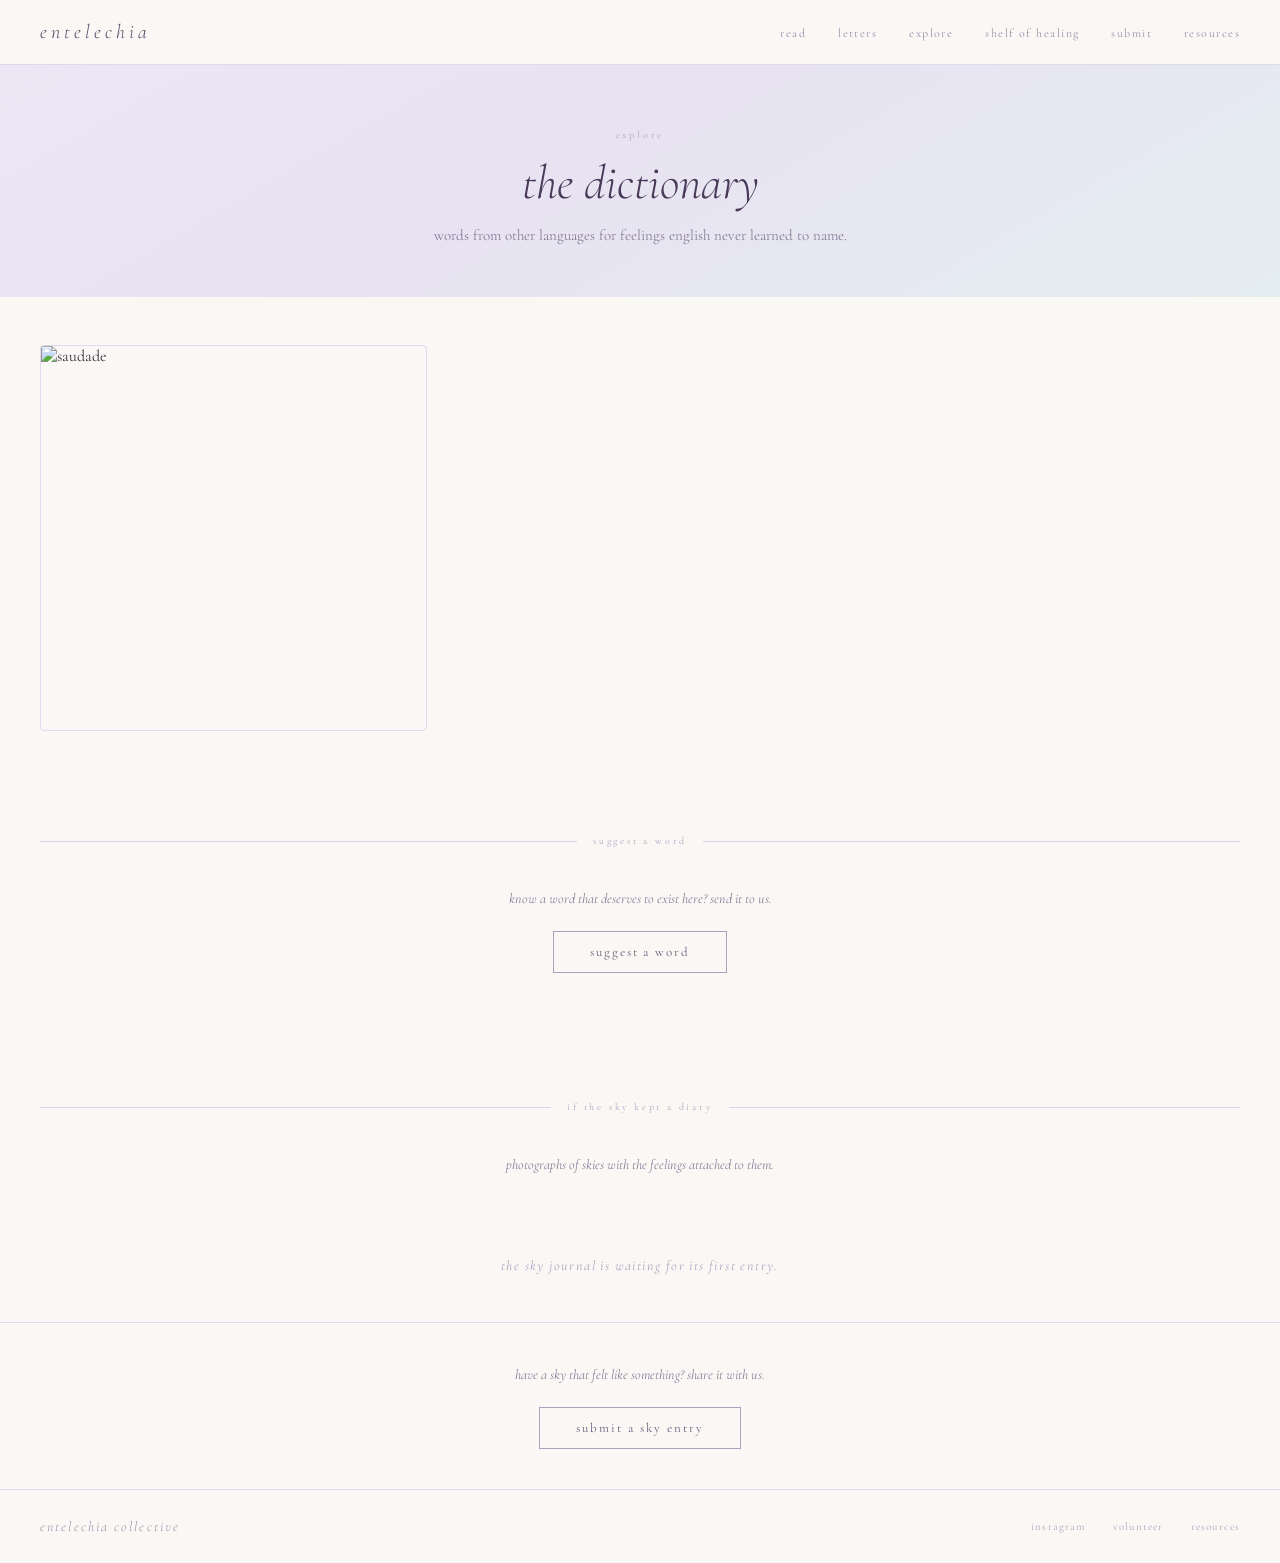
==== explore.html @ 5266344f "Create explore.html" ====
<!DOCTYPE html>
<html lang="en">
<head>
  <meta charset="UTF-8" />
  <meta name="viewport" content="width=device-width, initial-scale=1.0" />
  <title>explore — entelechia collective</title>
  <link rel="preconnect" href="https://fonts.googleapis.com" />
  <link rel="preconnect" href="https://fonts.gstatic.com" crossorigin />
  <link href="https://fonts.googleapis.com/css2?family=Cormorant+Garamond:ital,wght@0,300;0,400;0,500;1,300;1,400;1,500&display=swap" rel="stylesheet" />
  <link rel="stylesheet" href="style.css" />
</head>
<body>

  <!-- NAV -->
  <nav class="nav">
    <div class="nav-logo"><a href="index.html">entelechia</a></div>
    <ul class="nav-links">
      <li><a href="read.html">read</a></li>
      <li><a href="letters.html">letters</a></li>
      <li><a href="explore.html">explore</a></li>
      <li><a href="shelf.html">shelf of healing</a></li>
      <li><a href="#" onclick="openPopup('submitPopup'); return false;">submit</a></li>
      <li><a href="#" onclick="openPopup('resourcesPopup'); return false;">resources</a></li>
    </ul>
    <button class="nav-hamburger" onclick="toggleMobileNav()" aria-label="menu">&#9776;</button>
  </nav>

  <div class="mobile-nav" id="mobileNav">
    <a href="read.html">read</a>
    <a href="letters.html">letters</a>
    <a href="explore.html">explore</a>
    <a href="shelf.html">shelf of healing</a>
    <a href="#" onclick="openPopup('submitPopup'); closeMobileNav(); return false;">submit</a>
    <a href="#" onclick="openPopup('resourcesPopup'); closeMobileNav(); return false;">resources</a>
  </div>

  <!-- PAGE HERO -->
  <section class="page-hero">
    <p class="page-hero-tag">explore</p>
    <h1 class="page-hero-title">the dictionary</h1>
    <p class="page-hero-sub">words from other languages for feelings english never learned to name.</p>
  </section>

  <!-- DICTIONARY GRID -->
  <div class="dictionary-grid" id="dictionary-container">
    <!-- images go here — each one is a canva post you upload -->
    <p class="loading" style="grid-column: 1/-1;">gathering words...</p>
  </div>

  <!-- DIVIDER -->
  <div class="section-wrapper">
    <div class="divider">
      <div class="divider-line"></div>
      <span class="divider-text">suggest a word</span>
      <div class="divider-line"></div>
    </div>
    <div style="text-align:center; padding-bottom: 1rem;">
      <p style="font-size:14px; font-style:italic; color:#8a7a9a; line-height:1.7; margin-bottom:1.25rem;">know a word that deserves to exist here? send it to us.</p>
      <a href="https://forms.gle/kT5BNuXuu1HeDE636" target="_blank" class="btn-light">suggest a word</a>
    </div>
  </div>

  <!-- SKY JOURNAL -->
  <section id="sky">
    <div class="section-wrapper" style="padding-bottom: 0;">
      <div class="divider">
        <div class="divider-line"></div>
        <span class="divider-text">if the sky kept a diary</span>
        <div class="divider-line"></div>
      </div>
      <p style="text-align:center; font-size:14px; font-style:italic; color:#8a7a9a; line-height:1.7; padding-bottom:2rem;">photographs of skies with the feelings attached to them.</p>
    </div>
    <div class="sky-grid" id="sky-container">
      <p class="loading" style="grid-column:1/-1; padding: 3rem;">loading skies...</p>
    </div>
  </section>

  <!-- SUBMIT BAR -->
  <div class="page-submit-bar">
    <p>have a sky that felt like something? share it with us.</p>
    <a href="https://forms.gle/vqNj5omvocq6nReE7" target="_blank" class="btn-light">submit a sky entry</a>
  </div>

  <!-- FOOTER -->
  <footer class="footer">
    <div class="footer-logo">entelechia collective</div>
    <div class="footer-links">
      <a href="https://www.instagram.com/entelechiacollective/" target="_blank">instagram</a>
      <a href="#" onclick="openPopup('volunteerPopup'); return false;">volunteer</a>
      <a href="#" onclick="openPopup('resourcesPopup'); return false;">resources</a>
    </div>
  </footer>

  <!-- SUBMIT POPUP -->
  <div class="overlay" id="submitPopup" onclick="closeOnOverlay(event, 'submitPopup')">
    <div class="popup">
      <button class="popup-close" onclick="closePopup('submitPopup')">&#215;</button>
      <div class="popup-title">submit &#10022;</div>
      <p class="popup-sub">we welcome poetry, prose, art, photography, letters, and anything that carries weight or lightness.</p>
      <div class="popup-btns">
        <a href="https://forms.gle/kT5BNuXuu1HeDE636" target="_blank" class="popup-btn popup-btn-a">&#10022; general submissions</a>
        <a href="https://forms.gle/TYsuQbqLczdqz2hj6" target="_blank" class="popup-btn popup-btn-b">&#10022; unsent letters</a>
        <a href="https://forms.gle/vqNj5omvocq6nReE7" target="_blank" class="popup-btn popup-btn-c">&#10022; sky diary entry</a>
        <a href="https://forms.gle/kT5BNuXuu1HeDE636" target="_blank" class="popup-btn popup-btn-d">&#10022; book reviews</a>
      </div>
      <p class="popup-note">all submissions are anonymous-friendly. you choose how you want to be credited.</p>
    </div>
  </div>

  <!-- RESOURCES POPUP -->
  <div class="overlay" id="resourcesPopup" onclick="closeOnOverlay(event, 'resourcesPopup')">
    <div class="popup">
      <button class="popup-close" onclick="closePopup('resourcesPopup')">&#215;</button>
      <div class="popup-title">resources &#10022;</div>
      <div class="popup-section-label">crisis support</div>
      <div class="popup-resources">
        <p><strong>988 Lifeline (US):</strong> call or text 988</p>
        <p><strong>Crisis Text Line (US):</strong> text HOME to 741741</p>
        <p><strong>Samaritans (UK):</strong> 116 123</p>
        <p><strong>Lifeline (Australia):</strong> 13 11 14</p>
        <p><strong>iCall (South Asia):</strong> 9152987821</p>
      </div>
      <div class="popup-section-label">ongoing support</div>
      <div class="popup-resources">
        <p><strong>7 Cups:</strong> free emotional support — <a href="https://7cups.com" target="_blank">7cups.com</a></p>
        <p><strong>NAMI:</strong> mental health resources &amp; community — <a href="https://nami.org" target="_blank">nami.org</a></p>
      </div>
      <p class="popup-note">you are not alone. reaching out is brave.</p>
    </div>
  </div>

  <!-- VOLUNTEER POPUP -->
  <div class="overlay" id="volunteerPopup" onclick="closeOnOverlay(event, 'volunteerPopup')">
    <div class="popup">
      <button class="popup-close" onclick="closePopup('volunteerPopup')">&#215;</button>
      <div class="popup-title">volunteer &#10022;</div>
      <p class="popup-sub">we're looking for readers, writers, editors, and gentle souls who want to help hold this space.</p>
      <div class="popup-btns">
        <a href="https://forms.gle/FNsm19fzMGr7P7Ft5" target="_blank" class="popup-btn popup-btn-a">&#10022; apply to volunteer</a>
      </div>
      <p class="popup-note">all roles are remote and flexible. you just need a heart for this.</p>
    </div>
  </div>

  <script src="script.js"></script>
  <script>
    // DICTIONARY — add your uploaded image filenames here
    // each time you upload a new dictionary card image to images/dictionary/ in github
    // just add its filename to this list and it will appear on the page
    const dictionaryImages = [
      { file: 'saudade.png', word: 'saudade' },
      // add more like: { file: 'komorebi.png', word: 'komorebi' },
    ];

    function loadDictionary() {
      const container = document.getElementById('dictionary-container');
      if (dictionaryImages.length === 0) {
        container.innerHTML = '<p class="loading" style="grid-column:1/-1;">words are being gathered. check back soon.</p>';
        return;
      }
      container.innerHTML = dictionaryImages.map(item => `
        <div class="dict-card">
          <img src="images/dictionary/${item.file}" alt="${item.word}" loading="lazy" />
        </div>
      `).join('');
    }

    // SKY JOURNAL — add sky entries here manually when you receive and approve them
    // format: { file: 'filename.jpg', message: 'their message', author: 'name or anonymous' }
    const skyEntries = [
      // example: { file: 'sky1.jpg', message: 'it looked like forgiveness.', author: 'anonymous' },
    ];

    function loadSky() {
      const container = document.getElementById('sky-container');
      if (skyEntries.length === 0) {
        container.innerHTML = '<p class="loading" style="grid-column:1/-1; padding:3rem;">the sky journal is waiting for its first entry.</p>';
        return;
      }
      container.innerHTML = skyEntries.map(entry => `
        <div class="sky-entry">
          <img src="images/sky/${entry.file}" alt="sky" loading="lazy" />
          <div class="sky-entry-overlay">
            <p>${entry.message}</p>
            <span>— ${entry.author || 'anonymous'}</span>
          </div>
        </div>
      `).join('');
    }

    loadDictionary();
    loadSky();
  </script>
</body>
</html>
---- style.css ----
/* ============================================
   ENTELECHIA COLLECTIVE — style.css
   Palette: soft lavender, sage, dusty blue, warm cream
   Font: Cormorant Garamond
   ============================================ */

/* RESET */
*, *::before, *::after { box-sizing: border-box; margin: 0; padding: 0; }
html { scroll-behavior: smooth; }
body { font-family: 'Cormorant Garamond', serif; background: #faf8f5; color: #3d2b3d; }
a { text-decoration: none; color: inherit; }
ul { list-style: none; }
img { max-width: 100%; display: block; }

/* ============================================
   NAV
   ============================================ */
.nav {
  display: flex;
  justify-content: space-between;
  align-items: center;
  padding: 1.25rem 2.5rem;
  background: #faf8f5;
  border-bottom: 0.5px solid #e0d8ec;
  position: sticky;
  top: 0;
  z-index: 50;
}
.nav-logo {
  font-size: 20px;
  font-weight: 300;
  font-style: italic;
  letter-spacing: 0.2em;
  color: #5a4a6a;
}
.nav-links {
  display: flex;
  gap: 2rem;
}
.nav-links a {
  font-size: 12px;
  letter-spacing: 0.12em;
  color: #9a8aaa;
  transition: color 0.2s;
}
.nav-links a:hover { color: #5a4a6a; }
.nav-hamburger {
  display: none;
  background: none;
  border: none;
  font-size: 20px;
  color: #9a8aaa;
  cursor: pointer;
}

/* MOBILE NAV */
.mobile-nav {
  display: none;
  flex-direction: column;
  background: #faf8f5;
  border-bottom: 0.5px solid #e0d8ec;
  padding: 1rem 2.5rem;
  gap: 1rem;
}
.mobile-nav a {
  font-size: 14px;
  letter-spacing: 0.12em;
  color: #9a8aaa;
}
.mobile-nav.open { display: flex; }

/* ============================================
   HERO
   ============================================ */
.hero {
  background: linear-gradient(150deg, #ede6f5 0%, #e8e2f2 30%, #e4edf0 65%, #e8f0e8 100%);
  padding: 6rem 2.5rem 5rem;
  text-align: center;
}
.hero-eyebrow {
  font-size: 11px;
  letter-spacing: 0.3em;
  color: #9a8aaa;
  margin-bottom: 1.5rem;
  text-transform: lowercase;
}
.hero-title {
  font-size: 72px;
  font-weight: 300;
  font-style: italic;
  color: #4a3a5a;
  line-height: 1;
  margin-bottom: 0.75rem;
}
.hero-def {
  font-size: 13px;
  font-style: italic;
  color: #8a7a9a;
  letter-spacing: 0.05em;
  margin-bottom: 1.75rem;
}
.hero-body {
  font-size: 17px;
  font-weight: 300;
  color: #6a5a7a;
  max-width: 420px;
  margin: 0 auto 2.75rem;
  line-height: 1.9;
}
.hero-btns {
  display: flex;
  gap: 1rem;
  justify-content: center;
  flex-wrap: wrap;
}
.btn-dark {
  font-family: 'Cormorant Garamond', serif;
  font-size: 13px;
  letter-spacing: 0.15em;
  padding: 0.75rem 2.25rem;
  background: #6a5a7a;
  color: #faf8f5;
  border: none;
  cursor: pointer;
  transition: background 0.2s;
}
.btn-dark:hover { background: #5a4a6a; }
.btn-light {
  font-family: 'Cormorant Garamond', serif;
  font-size: 13px;
  letter-spacing: 0.15em;
  padding: 0.75rem 2.25rem;
  background: transparent;
  color: #6a5a7a;
  border: 0.5px solid #b0a0c0;
  cursor: pointer;
  display: inline-block;
  transition: background 0.2s;
}
.btn-light:hover { background: rgba(106,90,122,0.06); }

/* ============================================
   SECTIONS & DIVIDERS
   ============================================ */
.section-wrapper {
  background: #faf8f5;
  padding: 3.5rem 2.5rem;
}
.divider {
  display: flex;
  align-items: center;
  gap: 1rem;
  margin-bottom: 2.5rem;
}
.divider-line { flex: 1; height: 0.5px; background: #ddd4ec; }
.divider-text {
  font-size: 10px;
  letter-spacing: 0.28em;
  color: #b0a0c0;
  text-transform: lowercase;
}

/* ============================================
   CARDS
   ============================================ */
.cards-grid { display: grid; gap: 1rem; }
.three-col { grid-template-columns: repeat(3, 1fr); }
.two-col { grid-template-columns: repeat(2, 1fr); }

.card {
  border-radius: 2px;
  padding: 2rem 1.75rem 1.75rem;
  display: flex;
  flex-direction: column;
  gap: 0.6rem;
  transition: transform 0.2s, box-shadow 0.2s;
}
.card:hover {
  transform: translateY(-2px);
  box-shadow: 0 6px 24px rgba(90,74,106,0.08);
}
.card-lavender {
  background: radial-gradient(ellipse at top left, #ede6f5 0%, #faf8f5 70%);
  border: 0.5px solid #ddd4ec;
}
.card-sage {
  background: radial-gradient(ellipse at top left, #e8f0e8 0%, #faf8f5 70%);
  border: 0.5px solid #d0ddd0;
}
.card-blue {
  background: radial-gradient(ellipse at top left, #e4edf5 0%, #faf8f5 70%);
  border: 0.5px solid #ccdde8;
}
.card-warm {
  background: radial-gradient(ellipse at top left, #f5ede8 0%, #faf8f5 70%);
  border: 0.5px solid #e8d8d0;
}
.card-mist {
  background: radial-gradient(ellipse at top left, #e8eef5 0%, #faf8f5 70%);
  border: 0.5px solid #ccd8e8;
}
.card-tag {
  font-size: 10px;
  letter-spacing: 0.25em;
  color: #b0a0c0;
  text-transform: lowercase;
}
.card-title {
  font-size: 22px;
  font-style: italic;
  font-weight: 300;
  color: #4a3a5a;
  line-height: 1.25;
}
.card-body {
  font-size: 13px;
  color: #7a6a8a;
  line-height: 1.8;
  font-weight: 300;
}
.card-link {
  font-size: 12px;
  color: #b0a0c0;
  letter-spacing: 0.1em;
  margin-top: auto;
  padding-top: 1rem;
}

/* ============================================
   QUOTE STRIP
   ============================================ */
.quote-strip {
  background: linear-gradient(120deg, #ede6f5 0%, #e4edf5 50%, #e8f0e8 100%);
  padding: 4rem 2.5rem;
  text-align: center;
  border-top: 0.5px solid #e0d8ec;
  border-bottom: 0.5px solid #e0d8ec;
}
.quote-text {
  font-size: 20px;
  font-style: italic;
  font-weight: 300;
  color: #5a4a6a;
  max-width: 560px;
  margin: 0 auto;
  line-height: 1.9;
}
.quote-attr {
  font-size: 11px;
  color: #b0a0c0;
  letter-spacing: 0.2em;
  margin-top: 1.25rem;
}

/* ============================================
   FOOTER
   ============================================ */
.footer {
  background: #faf8f5;
  border-top: 0.5px solid #e0d8ec;
  padding: 1.75rem 2.5rem;
  display: flex;
  justify-content: space-between;
  align-items: center;
}
.footer-logo {
  font-size: 14px;
  font-style: italic;
  font-weight: 300;
  color: #9a8aaa;
  letter-spacing: 0.15em;
}
.footer-links { display: flex; gap: 1.75rem; }
.footer-links a {
  font-size: 11px;
  color: #b0a0c0;
  letter-spacing: 0.1em;
  transition: color 0.2s;
}
.footer-links a:hover { color: #6a5a7a; }

/* ============================================
   POPUPS
   ============================================ */
.overlay {
  position: fixed;
  inset: 0;
  background: rgba(60, 44, 70, 0.2);
  display: flex;
  align-items: center;
  justify-content: center;
  z-index: 200;
  opacity: 0;
  pointer-events: none;
  transition: opacity 0.3s;
  padding: 1rem;
}
.overlay.open {
  opacity: 1;
  pointer-events: all;
}
.popup {
  background: #ffffff;
  border-radius: 16px;
  padding: 2.5rem;
  width: 100%;
  max-width: 480px;
  position: relative;
  box-shadow: 0 8px 40px rgba(90, 74, 106, 0.14);
  max-height: 90vh;
  overflow-y: auto;
}
.popup-close {
  position: absolute;
  top: 1.25rem;
  right: 1.5rem;
  background: none;
  border: none;
  font-size: 20px;
  color: #b0a0c0;
  cursor: pointer;
  font-family: 'Cormorant Garamond', serif;
  line-height: 1;
}
.popup-title {
  font-size: 22px;
  font-weight: 300;
  color: #4a3a5a;
  letter-spacing: 0.05em;
  margin-bottom: 0.75rem;
}
.popup-sub {
  font-size: 14px;
  font-style: italic;
  color: #8a7a9a;
  line-height: 1.7;
  margin-bottom: 2rem;
  text-align: center;
}
.popup-btns {
  display: flex;
  flex-direction: column;
  gap: 0.75rem;
  margin-bottom: 1.5rem;
}
.popup-btn {
  font-family: 'Cormorant Garamond', serif;
  font-size: 15px;
  letter-spacing: 0.08em;
  padding: 1rem 1.5rem;
  border: none;
  border-radius: 50px;
  cursor: pointer;
  display: flex;
  align-items: center;
  justify-content: center;
  gap: 0.5rem;
  transition: opacity 0.2s;
}
.popup-btn:hover { opacity: 0.88; }
.popup-btn-a { background: linear-gradient(120deg, #e8e2f2 0%, #e4edf0 100%); color: #6a5a7a; border: 0.5px solid #d8d0ec; }
.popup-btn-b { background: linear-gradient(120deg, #f5e8f0 0%, #eedde8 100%); color: #7a4a62; border: 0.5px solid #e8d0dc; }
.popup-btn-c { background: linear-gradient(120deg, #e4edf0 0%, #e8f0e8 100%); color: #4a6068; border: 0.5px solid #ccdde8; }
.popup-btn-d { background: linear-gradient(120deg, #ede6f5 0%, #e8e2f2 100%); color: #5a4a6a; border: 0.5px solid #ddd4ec; }
.popup-note {
  font-size: 12px;
  color: #b0a0c0;
  text-align: center;
  letter-spacing: 0.05em;
  font-style: italic;
}
.popup-section-label {
  font-size: 10px;
  letter-spacing: 0.25em;
  color: #b0a0c0;
  text-transform: lowercase;
  margin-bottom: 0.75rem;
  margin-top: 1.25rem;
}
.popup-resources {
  display: flex;
  flex-direction: column;
  gap: 0.6rem;
  margin-bottom: 0.5rem;
}
.popup-resources p {
  font-size: 14px;
  color: #5a4a6a;
  line-height: 1.6;
}
.popup-resources a {
  color: #9a8aaa;
  border-bottom: 0.5px solid #ddd4ec;
}

/* ============================================
   PAGE HEADER (used on inner pages)
   ============================================ */
.page-hero {
  background: linear-gradient(150deg, #ede6f5 0%, #e8e2f2 40%, #e4edf0 100%);
  padding: 4rem 2.5rem 3rem;
  text-align: center;
}
.page-hero-tag {
  font-size: 10px;
  letter-spacing: 0.28em;
  color: #b0a0c0;
  text-transform: lowercase;
  margin-bottom: 1rem;
}
.page-hero-title {
  font-size: 48px;
  font-weight: 300;
  font-style: italic;
  color: #4a3a5a;
  line-height: 1.1;
  margin-bottom: 0.75rem;
}
.page-hero-sub {
  font-size: 15px;
  font-weight: 300;
  color: #7a6a8a;
  max-width: 420px;
  margin: 0 auto;
  line-height: 1.8;
}

/* ============================================
   SUBMISSION CARDS (read page)
   ============================================ */
.submissions-grid {
  display: grid;
  grid-template-columns: repeat(2, 1fr);
  gap: 1.25rem;
  padding: 3rem 2.5rem;
  background: #faf8f5;
}
.submission-card {
  background: #ffffff;
  border: 0.5px solid #e0d8ec;
  border-radius: 4px;
  padding: 2rem;
  display: flex;
  flex-direction: column;
  gap: 0.75rem;
}
.submission-type {
  font-size: 10px;
  letter-spacing: 0.25em;
  color: #b0a0c0;
  text-transform: lowercase;
}
.submission-title {
  font-size: 20px;
  font-style: italic;
  font-weight: 300;
  color: #4a3a5a;
}
.submission-excerpt {
  font-size: 14px;
  color: #7a6a8a;
  line-height: 1.85;
  font-weight: 300;
}
.submission-author {
  font-size: 11px;
  color: #b0a0c0;
  letter-spacing: 0.1em;
  margin-top: auto;
  padding-top: 1rem;
  border-top: 0.5px solid #f0e8f8;
}

/* ============================================
   BOOK CARDS (shelf page)
   ============================================ */
.books-grid {
  display: grid;
  grid-template-columns: repeat(3, 1fr);
  gap: 1.25rem;
  padding: 3rem 2.5rem;
  background: #faf8f5;
}
.book-card {
  position: relative;
  overflow: hidden;
  border-radius: 4px;
  border: 0.5px solid #e0d8ec;
  cursor: pointer;
  aspect-ratio: 1 / 1;
}
.book-card img {
  width: 100%;
  height: 100%;
  object-fit: cover;
  transition: transform 0.4s;
}
.book-card:hover img { transform: scale(1.03); }
.book-card-overlay {
  position: absolute;
  inset: 0;
  background: rgba(74, 58, 90, 0.82);
  display: flex;
  flex-direction: column;
  justify-content: center;
  align-items: center;
  padding: 1.5rem;
  text-align: center;
  opacity: 0;
  transition: opacity 0.35s;
}
.book-card:hover .book-card-overlay { opacity: 1; }
.book-card-overlay p {
  font-size: 14px;
  color: #f0e8f8;
  line-height: 1.75;
  font-style: italic;
  font-weight: 300;
}
.book-card-overlay span {
  font-size: 11px;
  color: #c0b0d0;
  letter-spacing: 0.12em;
  margin-top: 0.75rem;
}

/* ============================================
   DICTIONARY CARDS (explore page)
   ============================================ */
.dictionary-grid {
  display: grid;
  grid-template-columns: repeat(3, 1fr);
  gap: 1.25rem;
  padding: 3rem 2.5rem;
  background: #faf8f5;
}
.dict-card {
  position: relative;
  overflow: hidden;
  border-radius: 4px;
  border: 0.5px solid #e0d8ec;
  cursor: pointer;
  aspect-ratio: 1 / 1;
}
.dict-card img {
  width: 100%;
  height: 100%;
  object-fit: cover;
  transition: transform 0.4s;
}
.dict-card:hover img { transform: scale(1.03); }

/* ============================================
   SKY JOURNAL (explore page)
   ============================================ */
.sky-grid {
  display: grid;
  grid-template-columns: repeat(3, 1fr);
  gap: 0;
  background: #faf8f5;
}
.sky-entry {
  position: relative;
  overflow: hidden;
  cursor: pointer;
  aspect-ratio: 1 / 1;
}
.sky-entry img {
  width: 100%;
  height: 100%;
  object-fit: cover;
  transition: transform 0.5s;
}
.sky-entry:hover img { transform: scale(1.05); }
.sky-entry-overlay {
  position: absolute;
  inset: 0;
  background: linear-gradient(to top, rgba(60,44,70,0.75) 0%, transparent 60%);
  display: flex;
  flex-direction: column;
  justify-content: flex-end;
  padding: 1.5rem;
  opacity: 0;
  transition: opacity 0.35s;
}
.sky-entry:hover .sky-entry-overlay { opacity: 1; }
.sky-entry-overlay p {
  font-size: 14px;
  color: #f0e8f8;
  line-height: 1.75;
  font-style: italic;
  font-weight: 300;
}
.sky-entry-overlay span {
  font-size: 11px;
  color: #c0b0d0;
  letter-spacing: 0.1em;
  margin-top: 0.5rem;
}

/* ============================================
   LETTERS PAGE
   ============================================ */
.letters-grid {
  display: grid;
  grid-template-columns: repeat(2, 1fr);
  gap: 1.25rem;
  padding: 3rem 2.5rem;
  background: #faf8f5;
}
.letter-card {
  background: #ffffff;
  border: 0.5px solid #e0d8ec;
  border-radius: 4px;
  padding: 2.25rem 2rem;
  display: flex;
  flex-direction: column;
  gap: 0.75rem;
}
.letter-to {
  font-size: 10px;
  letter-spacing: 0.25em;
  color: #b0a0c0;
  text-transform: lowercase;
}
.letter-excerpt {
  font-size: 15px;
  color: #5a4a6a;
  line-height: 1.9;
  font-style: italic;
  font-weight: 300;
}
.letter-author {
  font-size: 11px;
  color: #b0a0c0;
  letter-spacing: 0.1em;
  margin-top: auto;
  padding-top: 1rem;
  border-top: 0.5px solid #f0e8f8;
}

/* ============================================
   FILTER BAR
   ============================================ */
.filter-bar {
  background: #faf8f5;
  padding: 1.5rem 2.5rem 0;
  display: flex;
  gap: 0.75rem;
  flex-wrap: wrap;
}
.filter-btn {
  font-family: 'Cormorant Garamond', serif;
  font-size: 12px;
  letter-spacing: 0.15em;
  padding: 0.4rem 1.25rem;
  border: 0.5px solid #ddd4ec;
  background: transparent;
  color: #9a8aaa;
  cursor: pointer;
  border-radius: 50px;
  transition: all 0.2s;
}
.filter-btn:hover { background: #ede6f5; color: #5a4a6a; }
.filter-btn.active { background: #ede6f5; color: #5a4a6a; border-color: #c8b8d8; }

/* ============================================
   PAGE SUBMIT LINK
   ============================================ */
.page-submit-bar {
  background: #faf8f5;
  border-top: 0.5px solid #e0d8ec;
  padding: 2.5rem;
  text-align: center;
}
.page-submit-bar p {
  font-size: 14px;
  font-style: italic;
  color: #8a7a9a;
  margin-bottom: 1.25rem;
  line-height: 1.7;
}

/* ============================================
   LOADING STATE
   ============================================ */
.loading {
  text-align: center;
  padding: 4rem 2.5rem;
  font-size: 14px;
  font-style: italic;
  color: #b0a0c0;
  letter-spacing: 0.1em;
}

/* ============================================
   RESPONSIVE
   ============================================ */
@media (max-width: 768px) {
  .nav-links { display: none; }
  .nav-hamburger { display: block; }
  .hero-title { font-size: 48px; }
  .three-col { grid-template-columns: 1fr; }
  .two-col { grid-template-columns: 1fr; }
  .submissions-grid { grid-template-columns: 1fr; padding: 2rem 1.25rem; }
  .books-grid { grid-template-columns: repeat(2, 1fr); padding: 2rem 1.25rem; }
  .dictionary-grid { grid-template-columns: repeat(2, 1fr); padding: 2rem 1.25rem; }
  .sky-grid { grid-template-columns: repeat(2, 1fr); }
  .letters-grid { grid-template-columns: 1fr; padding: 2rem 1.25rem; }
  .section-wrapper { padding: 2.5rem 1.25rem; }
  .footer { flex-direction: column; gap: 1rem; text-align: center; }
  .page-hero { padding: 3rem 1.25rem 2rem; }
  .page-hero-title { font-size: 36px; }
}
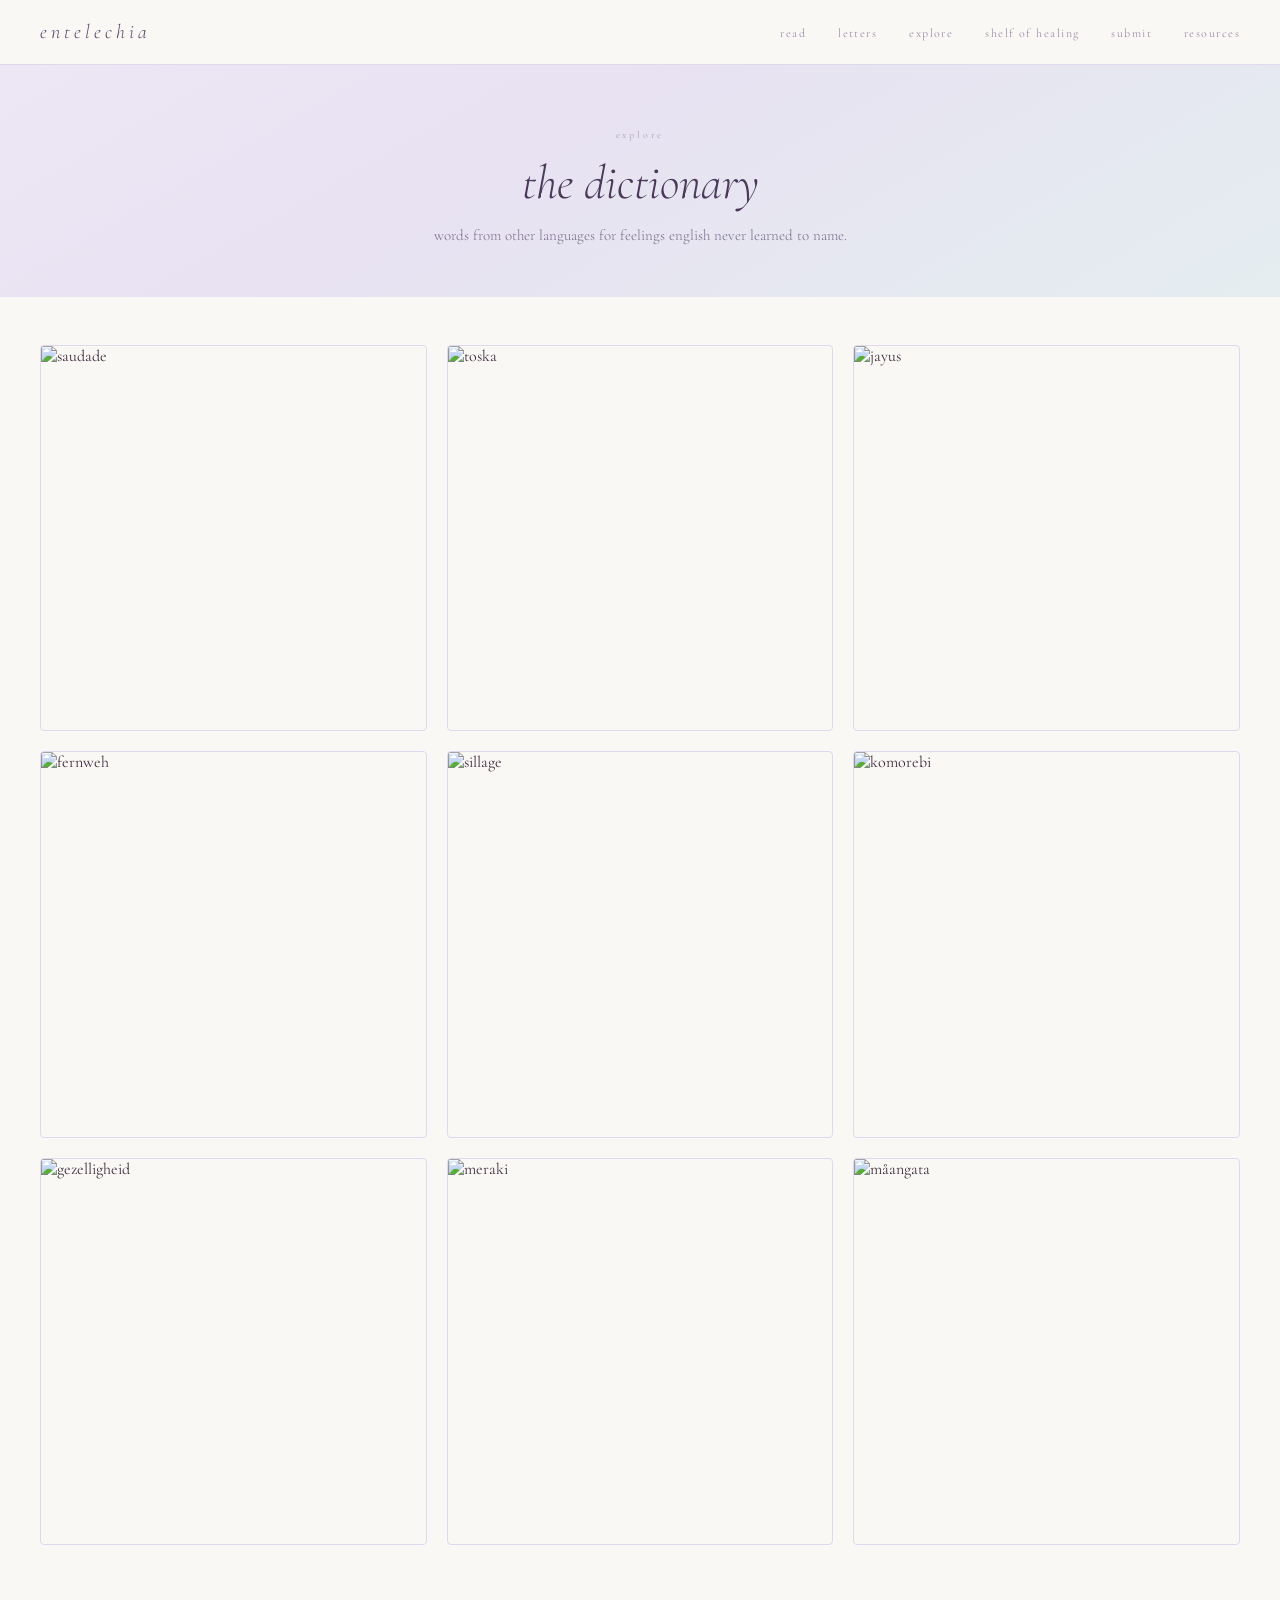
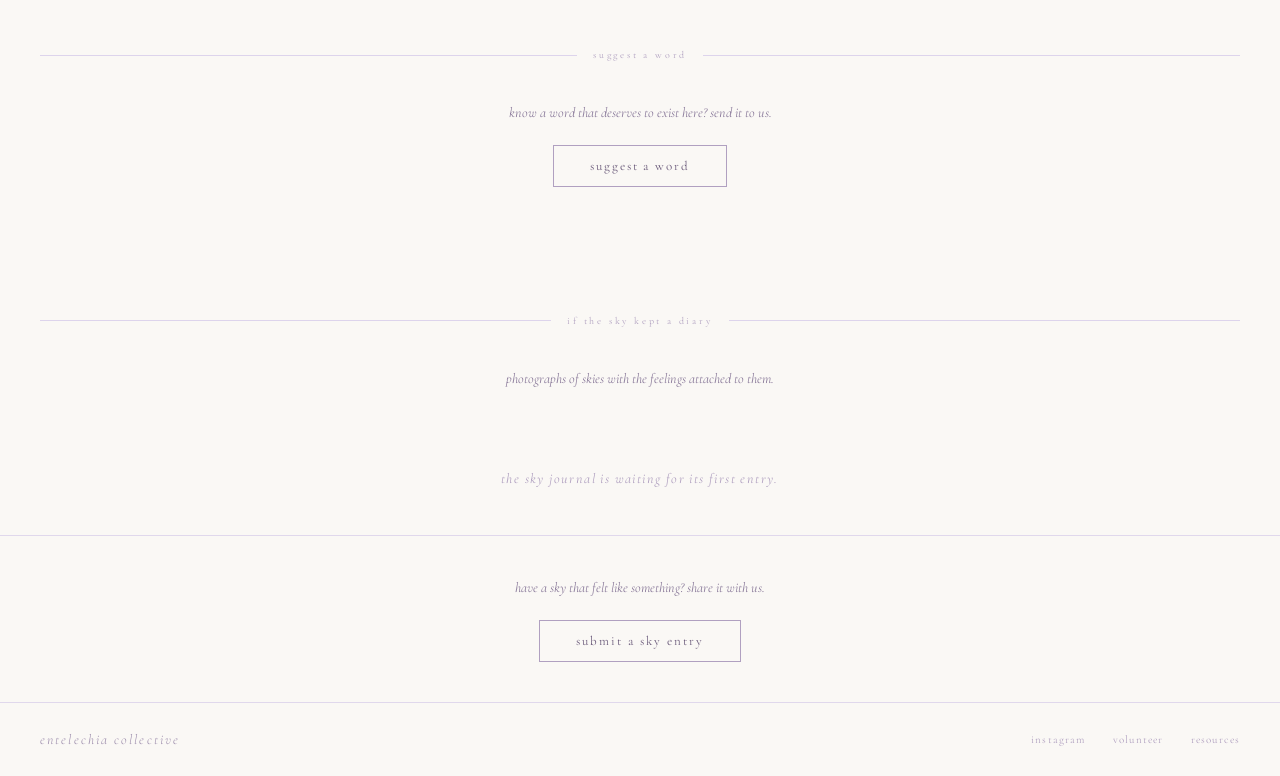
==== commit a1ecc93c: "Update explore.html" ====
--- a/explore.html
+++ b/explore.html
@@ -148,9 +148,16 @@
     // each time you upload a new dictionary card image to images/dictionary/ in github
     // just add its filename to this list and it will appear on the page
     const dictionaryImages = [
-      { file: 'saudade.png', word: 'saudade' },
-      // add more like: { file: 'komorebi.png', word: 'komorebi' },
-    ];
+  { file: 'saudade.png', word: 'saudade' },
+  { file: 'toska.png', word: 'toska' },
+  { file: 'jayus.png', word: 'jayus' },
+  { file: 'fernweh.png', word: 'fernweh' },
+  { file: 'sillage.png', word: 'sillage' },
+  { file: 'komorebi.png', word: 'komorebi' },
+  { file: 'gezelligheid.png', word: 'gezelligheid' },
+  { file: 'meraki.png', word: 'meraki' },
+  { file: 'mangata.png', word: 'måangata' },
+];
 
     function loadDictionary() {
       const container = document.getElementById('dictionary-container');
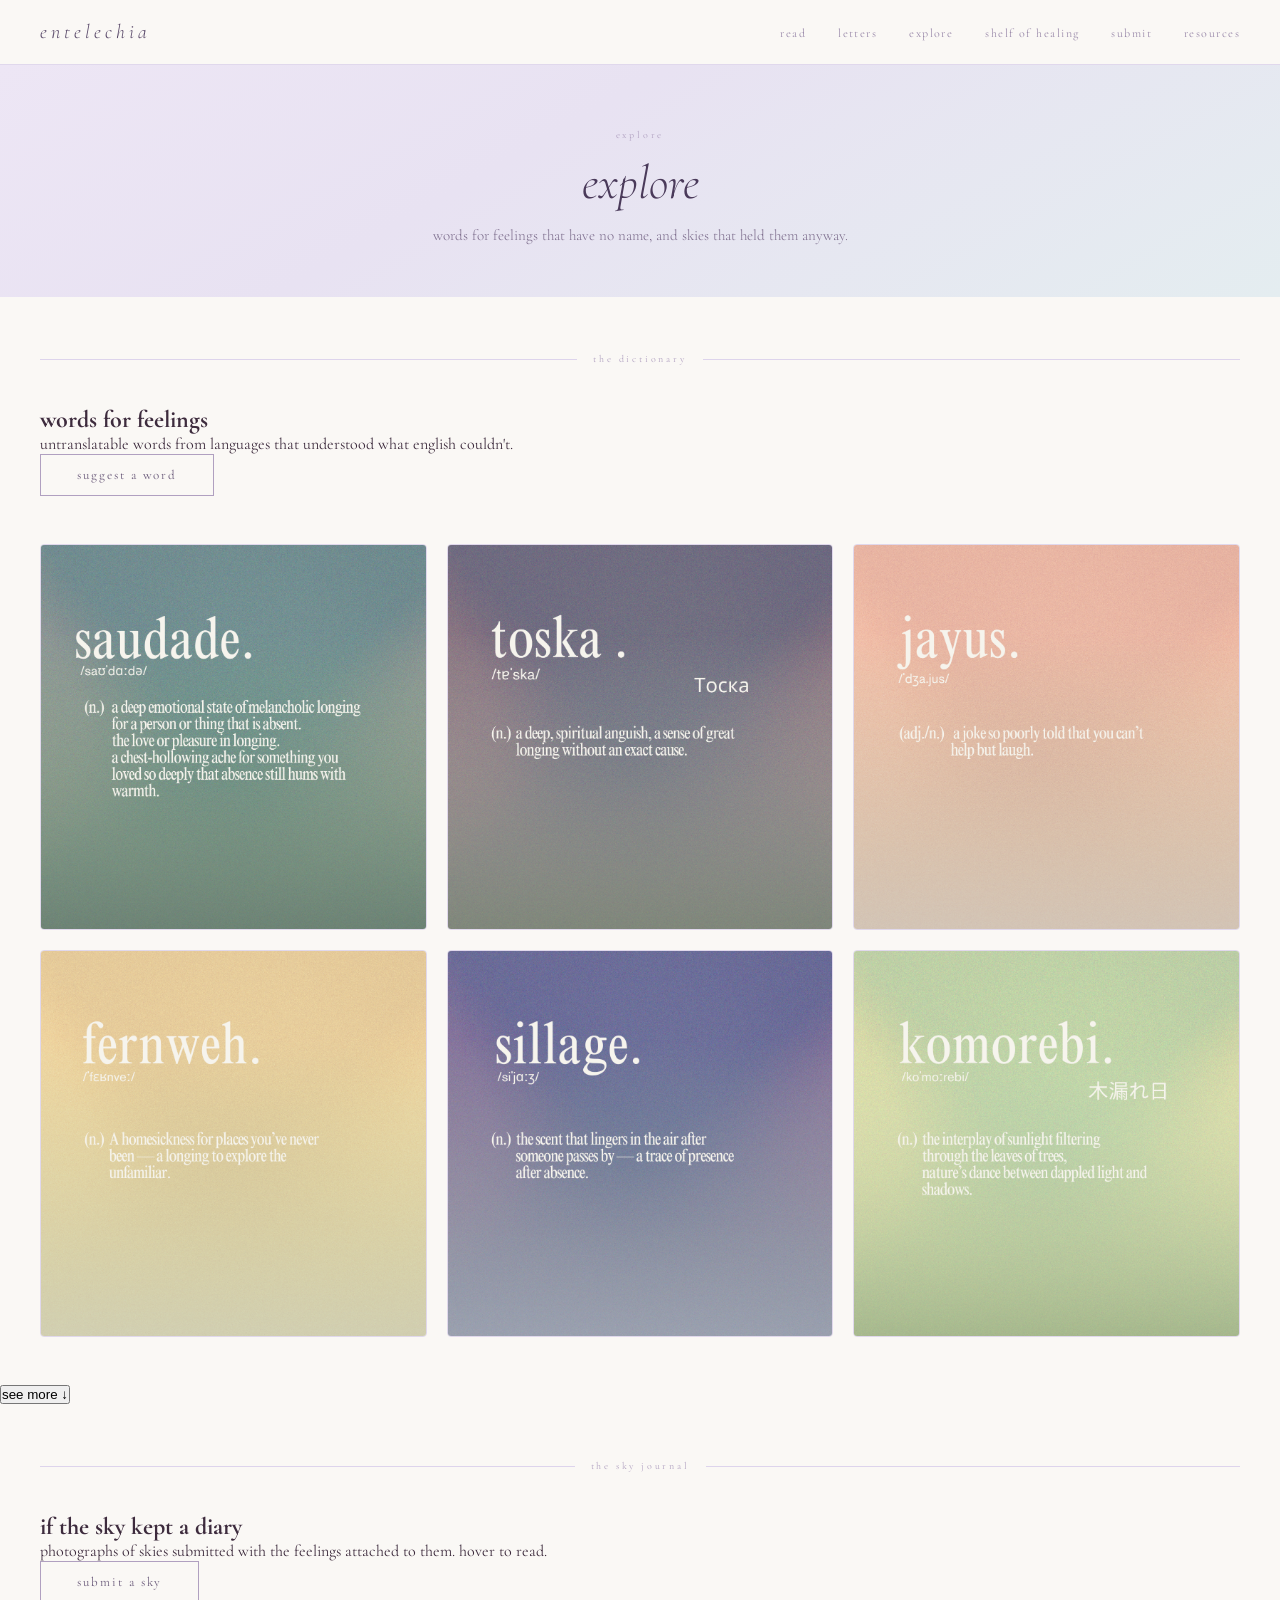
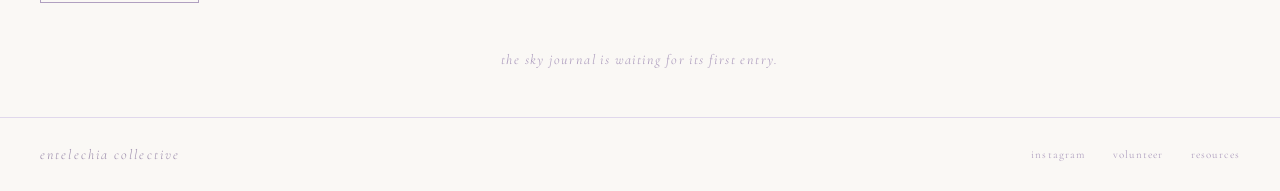
==== commit 5a064f58: "Update explore.html" ====
--- a/explore.html
+++ b/explore.html
@@ -37,52 +37,62 @@
   <!-- PAGE HERO -->
   <section class="page-hero">
     <p class="page-hero-tag">explore</p>
-    <h1 class="page-hero-title">the dictionary</h1>
-    <p class="page-hero-sub">words from other languages for feelings english never learned to name.</p>
+    <h1 class="page-hero-title">explore</h1>
+    <p class="page-hero-sub">words for feelings that have no name, and skies that held them anyway.</p>
   </section>
 
-  <!-- DICTIONARY GRID -->
-  <div class="dictionary-grid" id="dictionary-container">
-    <!-- images go here — each one is a canva post you upload -->
-    <p class="loading" style="grid-column: 1/-1;">gathering words...</p>
-  </div>
-
-  <!-- DIVIDER -->
-  <div class="section-wrapper">
-    <div class="divider">
-      <div class="divider-line"></div>
-      <span class="divider-text">suggest a word</span>
-      <div class="divider-line"></div>
-    </div>
-    <div style="text-align:center; padding-bottom: 1rem;">
-      <p style="font-size:14px; font-style:italic; color:#8a7a9a; line-height:1.7; margin-bottom:1.25rem;">know a word that deserves to exist here? send it to us.</p>
-      <a href="https://forms.gle/kT5BNuXuu1HeDE636" target="_blank" class="btn-light">suggest a word</a>
-    </div>
-  </div>
-
-  <!-- SKY JOURNAL -->
-  <section id="sky">
+  <!-- ========== DICTIONARY SECTION ========== -->
+  <section class="explore-section" id="dictionary">
     <div class="section-wrapper" style="padding-bottom: 0;">
       <div class="divider">
         <div class="divider-line"></div>
-        <span class="divider-text">if the sky kept a diary</span>
-        <div class="divider-line"></div>
-      </div>
-      <p style="text-align:center; font-size:14px; font-style:italic; color:#8a7a9a; line-height:1.7; padding-bottom:2rem;">photographs of skies with the feelings attached to them.</p>
-    </div>
+        <span class="divider-text">the dictionary</span>
+        <div class="divider-line"></div>
+      </div>
+      <div class="explore-section-header">
+        <div>
+          <h2 class="explore-section-title">words for feelings</h2>
+          <p class="explore-section-sub">untranslatable words from languages that understood what english couldn't.</p>
+        </div>
+        <a href="https://forms.gle/kT5BNuXuu1HeDE636" target="_blank" class="btn-light">suggest a word</a>
+      </div>
+    </div>
+
+    <div class="dictionary-grid" id="dictionary-container"></div>
+
+    <div class="see-more-bar" id="dict-see-more-bar">
+      <button class="see-more-btn" id="dict-toggle-btn" onclick="toggleDictionary()">see more &#8595;</button>
+    </div>
+  </section>
+
+  <!-- ========== SKY JOURNAL SECTION ========== -->
+  <section class="explore-section" id="sky">
+    <div class="section-wrapper" style="padding-bottom: 0;">
+      <div class="divider">
+        <div class="divider-line"></div>
+        <span class="divider-text">the sky journal</span>
+        <div class="divider-line"></div>
+      </div>
+      <div class="explore-section-header">
+        <div>
+          <h2 class="explore-section-title">if the sky kept a diary</h2>
+          <p class="explore-section-sub">photographs of skies submitted with the feelings attached to them. hover to read.</p>
+        </div>
+        <a href="https://forms.gle/vqNj5omvocq6nReE7" target="_blank" class="btn-light">submit a sky</a>
+      </div>
+    </div>
+
     <div class="sky-grid" id="sky-container">
-      <p class="loading" style="grid-column:1/-1; padding: 3rem;">loading skies...</p>
+      <p class="loading" style="grid-column:1/-1; padding:3rem;">the sky journal is waiting for its first entry.</p>
+    </div>
+
+    <div class="see-more-bar" id="sky-see-more-bar" style="display:none;">
+      <button class="see-more-btn" id="sky-toggle-btn" onclick="toggleSky()">see more &#8595;</button>
     </div>
   </section>
 
-  <!-- SUBMIT BAR -->
-  <div class="page-submit-bar">
-    <p>have a sky that felt like something? share it with us.</p>
-    <a href="https://forms.gle/vqNj5omvocq6nReE7" target="_blank" class="btn-light">submit a sky entry</a>
-  </div>
-
   <!-- FOOTER -->
-  <footer class="footer">
+  <footer class="footer" style="margin-top: 1px;">
     <div class="footer-logo">entelechia collective</div>
     <div class="footer-links">
       <a href="https://www.instagram.com/entelechiacollective/" target="_blank">instagram</a>
@@ -144,47 +154,72 @@
 
   <script src="script.js"></script>
   <script>
-    // DICTIONARY — add your uploaded image filenames here
-    // each time you upload a new dictionary card image to images/dictionary/ in github
-    // just add its filename to this list and it will appear on the page
+    // ---- DICTIONARY ----
+    // add new words here as you upload them to images/dictionary/
     const dictionaryImages = [
-  { file: 'saudade.png', word: 'saudade' },
-  { file: 'toska.png', word: 'toska' },
-  { file: 'jayus.png', word: 'jayus' },
-  { file: 'fernweh.png', word: 'fernweh' },
-  { file: 'sillage.png', word: 'sillage' },
-  { file: 'komorebi.png', word: 'komorebi' },
-  { file: 'gezelligheid.png', word: 'gezelligheid' },
-  { file: 'meraki.png', word: 'meraki' },
-  { file: 'mangata.png', word: 'måangata' },
-];
-
-    function loadDictionary() {
+      { file: 'saudade.png', word: 'saudade' },
+      { file: 'toska.png', word: 'toska' },
+      { file: 'jayus.png', word: 'jayus' },
+      { file: 'fernweh.png', word: 'fernweh' },
+      { file: 'sillage.png', word: 'sillage' },
+      { file: 'komorebi.png', word: 'komorebi' },
+      { file: 'gezelligheid.png', word: 'gezelligheid' },
+      { file: 'meraki.png', word: 'meraki' },
+      { file: 'mangata.png', word: 'måangata' },
+      // add new ones below this line:
+      // { file: 'newword.png', word: 'newword' },
+    ];
+
+    const DICT_INITIAL = 6; // how many show before "see more"
+    let dictExpanded = false;
+
+    function renderDictionary(expanded) {
       const container = document.getElementById('dictionary-container');
-      if (dictionaryImages.length === 0) {
-        container.innerHTML = '<p class="loading" style="grid-column:1/-1;">words are being gathered. check back soon.</p>';
+      const visible = expanded ? dictionaryImages : dictionaryImages.slice(0, DICT_INITIAL);
+      container.innerHTML = visible.map(item => `
+        <div class="dict-card">
+          <img src="images/dictionary/${item.file}" alt="${item.word}" loading="lazy" />
+        </div>
+      `).join('');
+
+      // hide see more if all visible
+      const bar = document.getElementById('dict-see-more-bar');
+      if (dictionaryImages.length <= DICT_INITIAL) {
+        bar.style.display = 'none';
+      } else {
+        bar.style.display = 'flex';
+        document.getElementById('dict-toggle-btn').innerHTML = expanded
+          ? 'see less &#8593;'
+          : 'see more &#8595;';
+      }
+    }
+
+    function toggleDictionary() {
+      dictExpanded = !dictExpanded;
+      renderDictionary(dictExpanded);
+    }
+
+    // ---- SKY JOURNAL ----
+    // add entries here when you receive and approve them
+    // format: { file: 'filename.jpg', message: 'their message', author: 'name or anonymous' }
+    const skyEntries = [
+      // { file: 'sky1.jpg', message: 'it looked like forgiveness.', author: 'anonymous' },
+    ];
+
+    const SKY_INITIAL = 6;
+    let skyExpanded = false;
+
+    function renderSky(expanded) {
+      const container = document.getElementById('sky-container');
+
+      if (skyEntries.length === 0) {
+        container.innerHTML = '<p class="loading" style="grid-column:1/-1; padding:3rem;">the sky journal is waiting for its first entry.</p>';
+        document.getElementById('sky-see-more-bar').style.display = 'none';
         return;
       }
-      container.innerHTML = dictionaryImages.map(item => `
-        <div class="dict-card">
-          <img src="images/dictionary/${item.file}" alt="${item.word}" loading="lazy" />
-        </div>
-      `).join('');
-    }
-
-    // SKY JOURNAL — add sky entries here manually when you receive and approve them
-    // format: { file: 'filename.jpg', message: 'their message', author: 'name or anonymous' }
-    const skyEntries = [
-      // example: { file: 'sky1.jpg', message: 'it looked like forgiveness.', author: 'anonymous' },
-    ];
-
-    function loadSky() {
-      const container = document.getElementById('sky-container');
-      if (skyEntries.length === 0) {
-        container.innerHTML = '<p class="loading" style="grid-column:1/-1; padding:3rem;">the sky journal is waiting for its first entry.</p>';
-        return;
-      }
-      container.innerHTML = skyEntries.map(entry => `
+
+      const visible = expanded ? skyEntries : skyEntries.slice(0, SKY_INITIAL);
+      container.innerHTML = visible.map(entry => `
         <div class="sky-entry">
           <img src="images/sky/${entry.file}" alt="sky" loading="lazy" />
           <div class="sky-entry-overlay">
@@ -193,10 +228,28 @@
           </div>
         </div>
       `).join('');
-    }
-
-    loadDictionary();
-    loadSky();
+
+      const bar = document.getElementById('sky-see-more-bar');
+      if (skyEntries.length <= SKY_INITIAL) {
+        bar.style.display = 'none';
+      } else {
+        bar.style.display = 'flex';
+        document.getElementById('sky-toggle-btn').innerHTML = expanded
+          ? 'see less &#8593;'
+          : 'see more &#8595;';
+      }
+    }
+
+    function toggleSky() {
+      skyExpanded = !skyExpanded;
+      renderSky(skyExpanded);
+    }
+
+    // init
+    renderDictionary(false);
+    renderSky(false);
   </script>
 </body>
 </html>
+
+  
